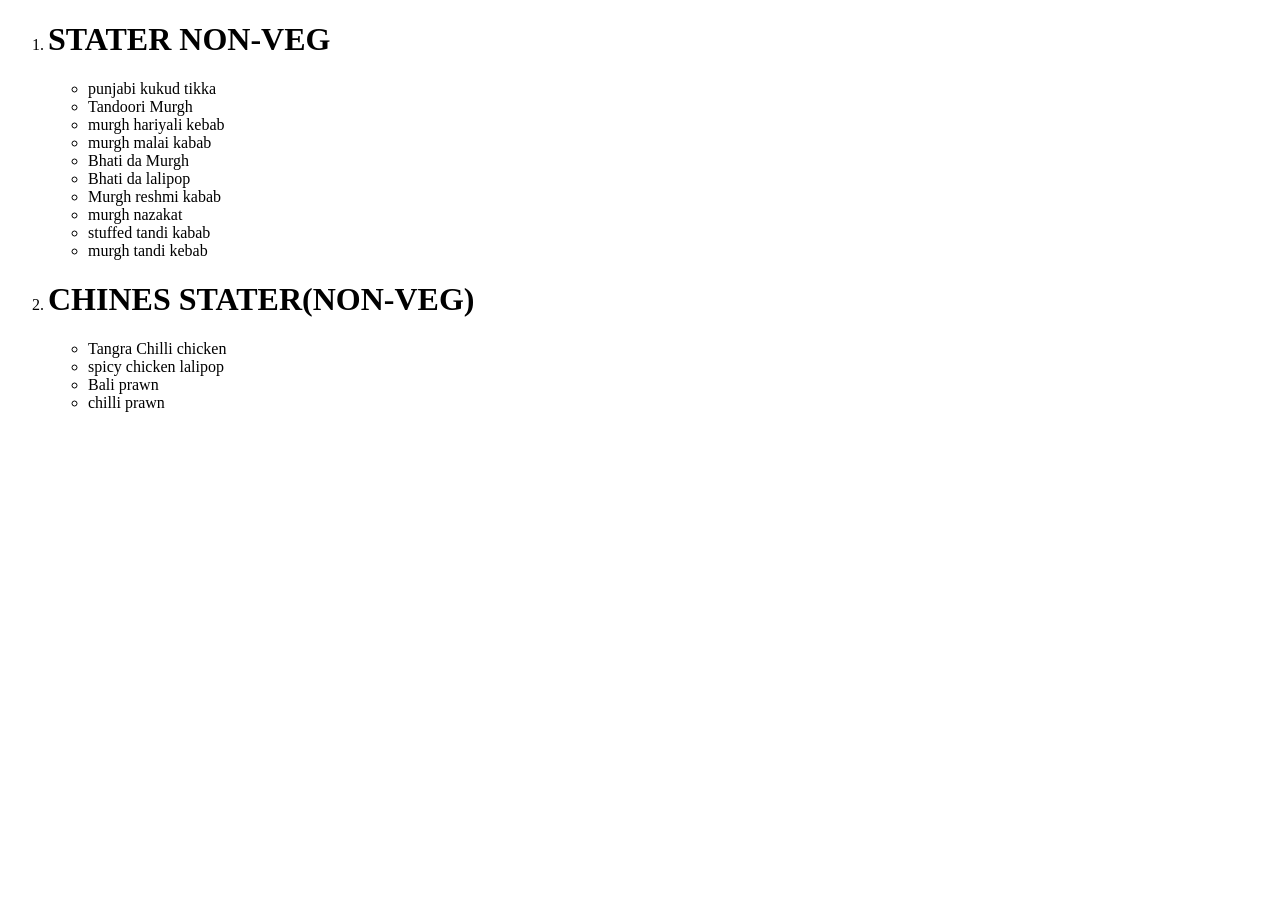
==== food.html @ 6716666e "list learn html" ====
<!DOCTYPE html>
<html lang="en">
<head>
    <meta charset="UTF-8">
    <meta name="viewport" content="width=device-width, initial-scale=1.0">
    <title>FOOD ITEAM</title>
</head>
<body>
    <ol>
        <li><H1>STATER NON-VEG</H1></li>
        <ul>
            <li>punjabi kukud tikka</li>
            <li>Tandoori Murgh</li>
            <li>murgh hariyali kebab</li>
            <li>murgh malai kabab</li>
            <li>Bhati da Murgh</li>
            <li>Bhati da lalipop</li>
            <li>Murgh reshmi kabab</li>
            <li>murgh nazakat</li>
            <li>stuffed tandi kabab</li>
            <li>murgh tandi kebab</li>
        </ul> 
        <li><h1>CHINES STATER(NON-VEG)</h1></li>
        <ul>
            <li>Tangra Chilli chicken</li>
            <li>spicy chicken lalipop</li>
            <li>Bali prawn</li>
            <li>chilli prawn</li>
        </ul>
    </ol>
</body>
</html>
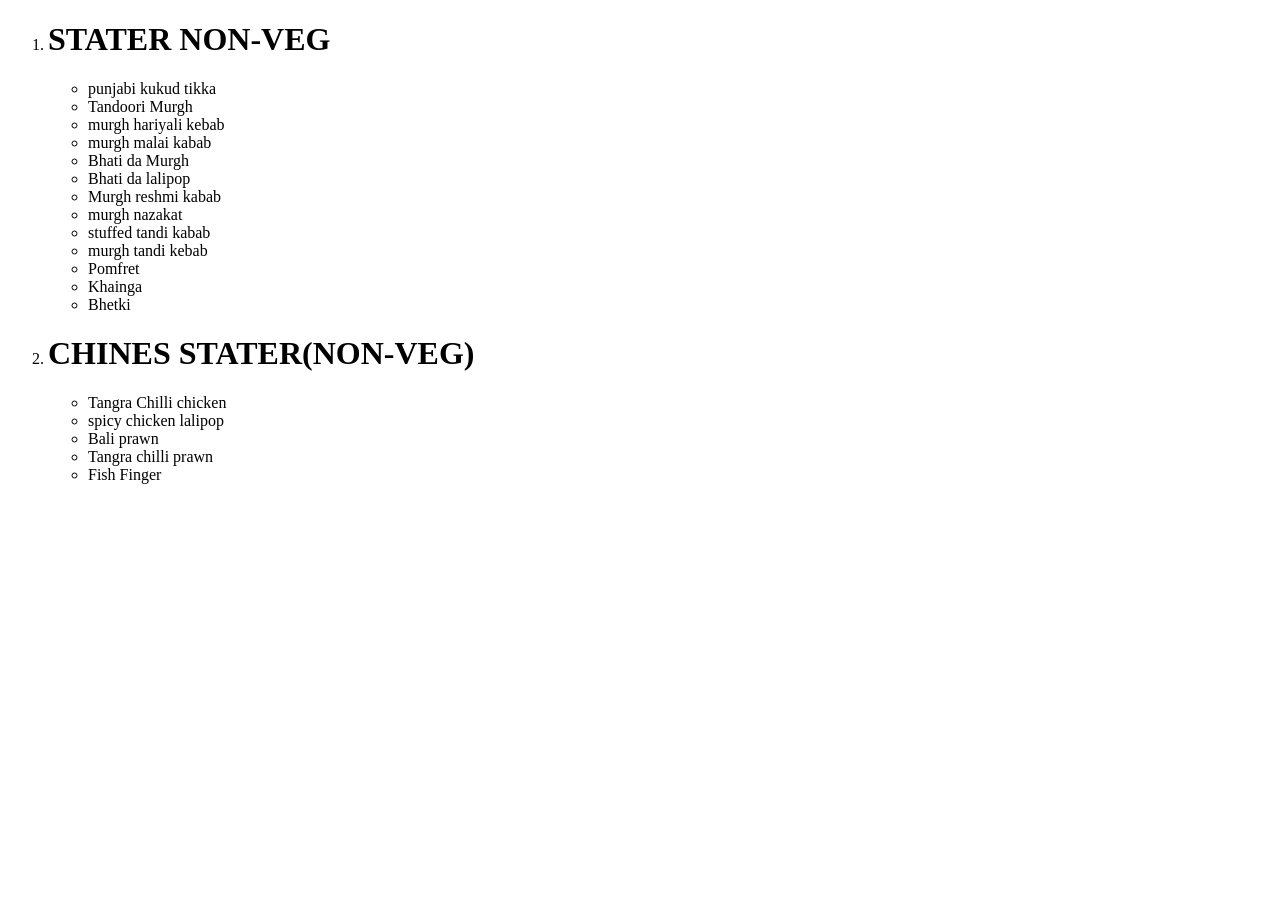
==== commit 1f8b6a01: "Chines starter change veg and non-veg" ====
--- a/food.html
+++ b/food.html
@@ -19,13 +19,17 @@
             <li>murgh nazakat</li>
             <li>stuffed tandi kabab</li>
             <li>murgh tandi kebab</li>
+            <li>Pomfret</li>
+            <li>Khainga</li>
+            <li>Bhetki</li>
         </ul> 
         <li><h1>CHINES STATER(NON-VEG)</h1></li>
         <ul>
             <li>Tangra Chilli chicken</li>
             <li>spicy chicken lalipop</li>
             <li>Bali prawn</li>
-            <li>chilli prawn</li>
+            <li>Tangra chilli prawn</li>
+            <li>Fish Finger</li>
         </ul>
     </ol>
 </body>
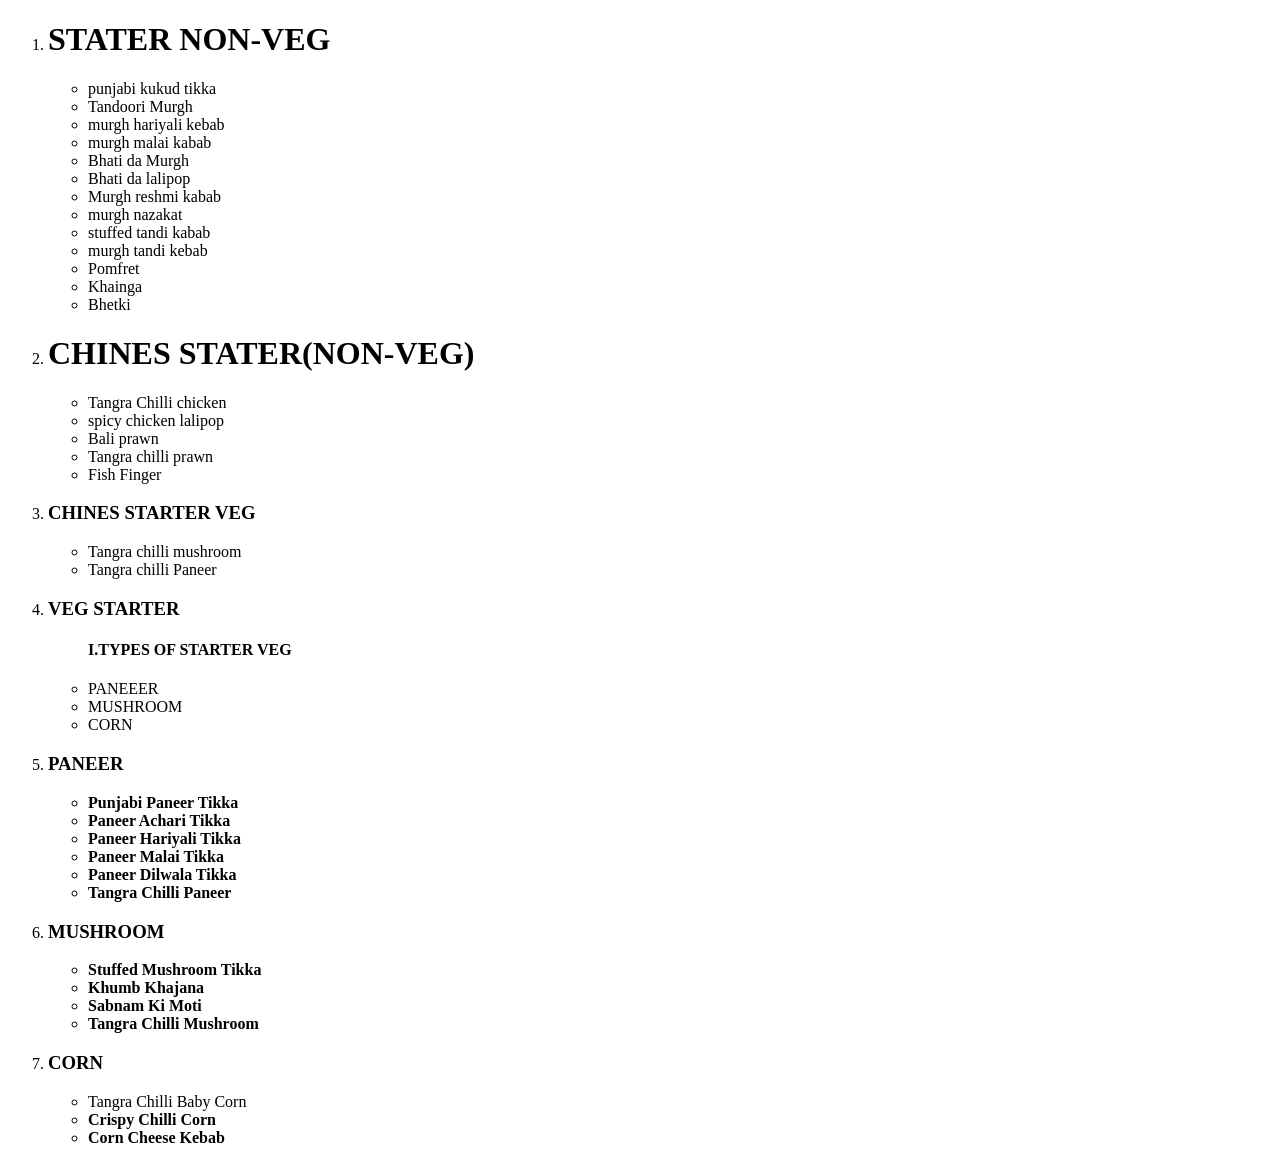
==== commit 27d8dfbf: "Add Some Starter Iteam" ====
--- a/food.html
+++ b/food.html
@@ -31,6 +31,40 @@
             <li>Tangra chilli prawn</li>
             <li>Fish Finger</li>
         </ul>
+        <li><h3>CHINES STARTER VEG</h3></li>
+        <ul>
+            <li>Tangra chilli mushroom</li>
+            <li>Tangra chilli Paneer</li>
+        </ul>
+        <li><h3>VEG STARTER</h3></li>
+        <ul>
+            <h4>I.TYPES OF STARTER VEG</h4>
+            <li>PANEEER</li>
+            <li>MUSHROOM</li>
+            <li>CORN</li>
+        </ul>
+        <li><h3><b>PANEER</b></h3></li>
+        <ul>
+           <li><b>Punjabi Paneer Tikka</b></li>
+           <li><b>Paneer Achari Tikka</b></li>
+           <li><b>Paneer Hariyali Tikka</b></li>
+           <li><b>Paneer Malai Tikka</b></li>
+           <li><b>Paneer Dilwala Tikka</b></li>
+           <li><b>Tangra Chilli Paneer</b></li>
+        </ul>
+        <li><h3><b>MUSHROOM</b></h3></li>
+        <ul>
+            <li><b>Stuffed Mushroom Tikka </b></li>
+            <li><b>Khumb Khajana</b></li>
+            <li><b>Sabnam Ki Moti</b></li>
+            <li><b>Tangra Chilli Mushroom</b></li>
+        </ul>
+        <li><b><H3>CORN</H3></b></li>
+        <ul>
+            <li>Tangra Chilli Baby Corn</li>
+            <li><b>Crispy Chilli Corn</b></li>
+            <li><b>Corn Cheese Kebab</b></li>
+        </ul>
     </ol>
 </body>
 </html>
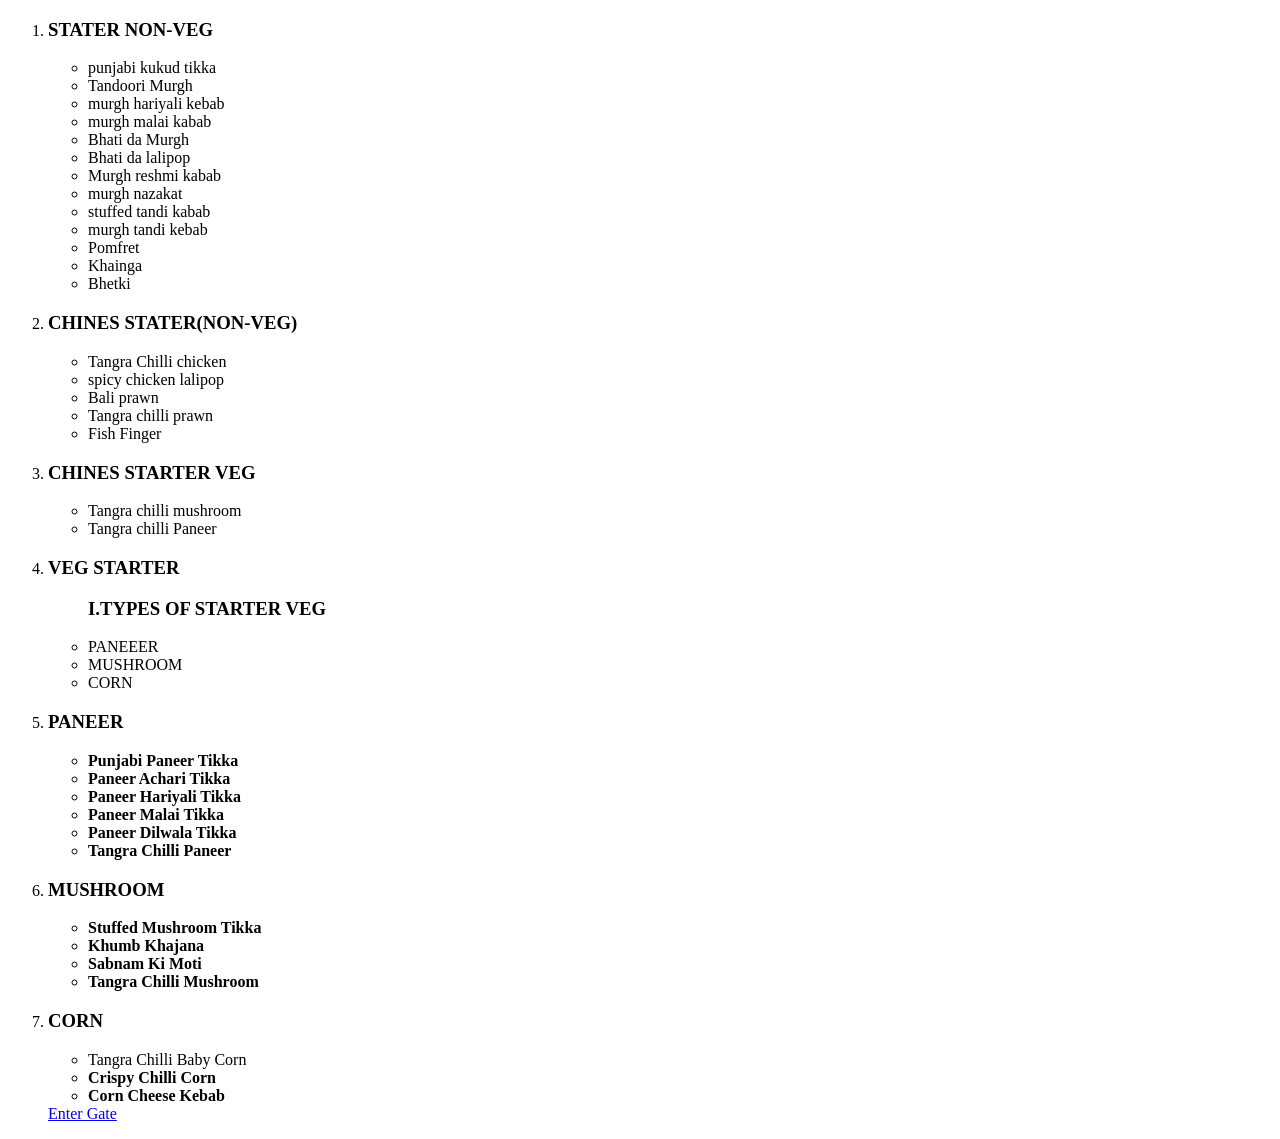
==== commit 5dab6031: "littile update" ====
--- a/food.html
+++ b/food.html
@@ -7,7 +7,7 @@
 </head>
 <body>
     <ol>
-        <li><H1>STATER NON-VEG</H1></li>
+        <li><H3>STATER NON-VEG</H3></li>
         <ul>
             <li>punjabi kukud tikka</li>
             <li>Tandoori Murgh</li>
@@ -23,7 +23,7 @@
             <li>Khainga</li>
             <li>Bhetki</li>
         </ul> 
-        <li><h1>CHINES STATER(NON-VEG)</h1></li>
+        <li><h3>CHINES STATER(NON-VEG)</h3></li>
         <ul>
             <li>Tangra Chilli chicken</li>
             <li>spicy chicken lalipop</li>
@@ -38,7 +38,7 @@
         </ul>
         <li><h3>VEG STARTER</h3></li>
         <ul>
-            <h4>I.TYPES OF STARTER VEG</h4>
+            <h3>I.TYPES OF STARTER VEG</h3>
             <li>PANEEER</li>
             <li>MUSHROOM</li>
             <li>CORN</li>
@@ -60,11 +60,12 @@
             <li><b>Tangra Chilli Mushroom</b></li>
         </ul>
         <li><b><H3>CORN</H3></b></li>
-        <ul>
+        <ul type="a">
             <li>Tangra Chilli Baby Corn</li>
             <li><b>Crispy Chilli Corn</b></li>
             <li><b>Corn Cheese Kebab</b></li>
         </ul>
+        <a href="file:///C:/Users/ANJEET/OneDrive/Desktop/GITHUB/ENTERYFILE/index.html">Enter Gate</a>
     </ol>
 </body>
 </html>
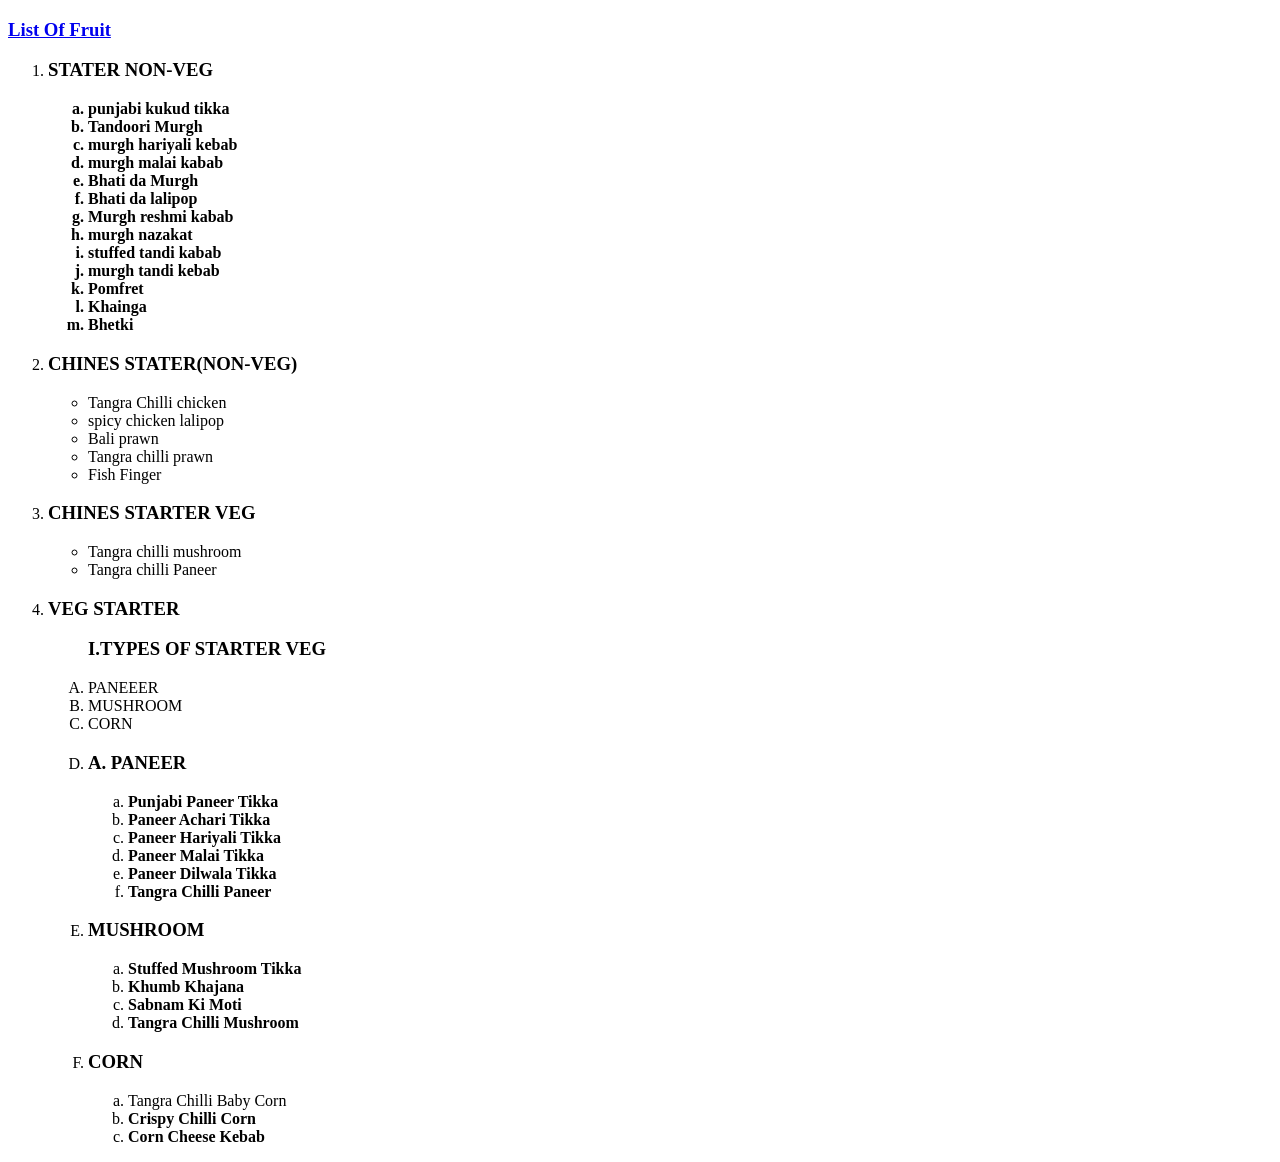
==== commit fabb3d15: "Add Fruit list" ====
--- a/food.html
+++ b/food.html
@@ -6,9 +6,11 @@
     <title>FOOD ITEAM</title>
 </head>
 <body>
-    <ol>
+    <h3><a href="file:///C:/Users/ANJEET/OneDrive/Desktop/GITHUB/ENTERYFILE/fruit.html">List Of Fruit</a></h3>
+    <ol >
         <li><H3>STATER NON-VEG</H3></li>
-        <ul>
+        <ol type="a"><b>
+            <a href="file:///C:/Users/ANJEET/OneDrive/Desktop/GITHUB/ENTERYFILE/index.html"></a>
             <li>punjabi kukud tikka</li>
             <li>Tandoori Murgh</li>
             <li>murgh hariyali kebab</li>
@@ -22,7 +24,8 @@
             <li>Pomfret</li>
             <li>Khainga</li>
             <li>Bhetki</li>
-        </ul> 
+            </b>
+        </ol> 
         <li><h3>CHINES STATER(NON-VEG)</h3></li>
         <ul>
             <li>Tangra Chilli chicken</li>
@@ -37,35 +40,34 @@
             <li>Tangra chilli Paneer</li>
         </ul>
         <li><h3>VEG STARTER</h3></li>
-        <ul>
+        <ol type="A">
             <h3>I.TYPES OF STARTER VEG</h3>
             <li>PANEEER</li>
             <li>MUSHROOM</li>
             <li>CORN</li>
         </ul>
-        <li><h3><b>PANEER</b></h3></li>
-        <ul>
+        <li><h3><b>A. PANEER</b></h3></li>
+        <ol type="a">
            <li><b>Punjabi Paneer Tikka</b></li>
            <li><b>Paneer Achari Tikka</b></li>
            <li><b>Paneer Hariyali Tikka</b></li>
            <li><b>Paneer Malai Tikka</b></li>
            <li><b>Paneer Dilwala Tikka</b></li>
            <li><b>Tangra Chilli Paneer</b></li>
-        </ul>
+        </ol>
         <li><h3><b>MUSHROOM</b></h3></li>
-        <ul>
+        <ol type="a">
             <li><b>Stuffed Mushroom Tikka </b></li>
             <li><b>Khumb Khajana</b></li>
             <li><b>Sabnam Ki Moti</b></li>
             <li><b>Tangra Chilli Mushroom</b></li>
-        </ul>
+        </ol>
         <li><b><H3>CORN</H3></b></li>
-        <ul type="a">
+        <ol type="a">
             <li>Tangra Chilli Baby Corn</li>
             <li><b>Crispy Chilli Corn</b></li>
             <li><b>Corn Cheese Kebab</b></li>
-        </ul>
-        <a href="file:///C:/Users/ANJEET/OneDrive/Desktop/GITHUB/ENTERYFILE/index.html">Enter Gate</a>
+        </ol>
     </ol>
 </body>
-</html>+</html>
